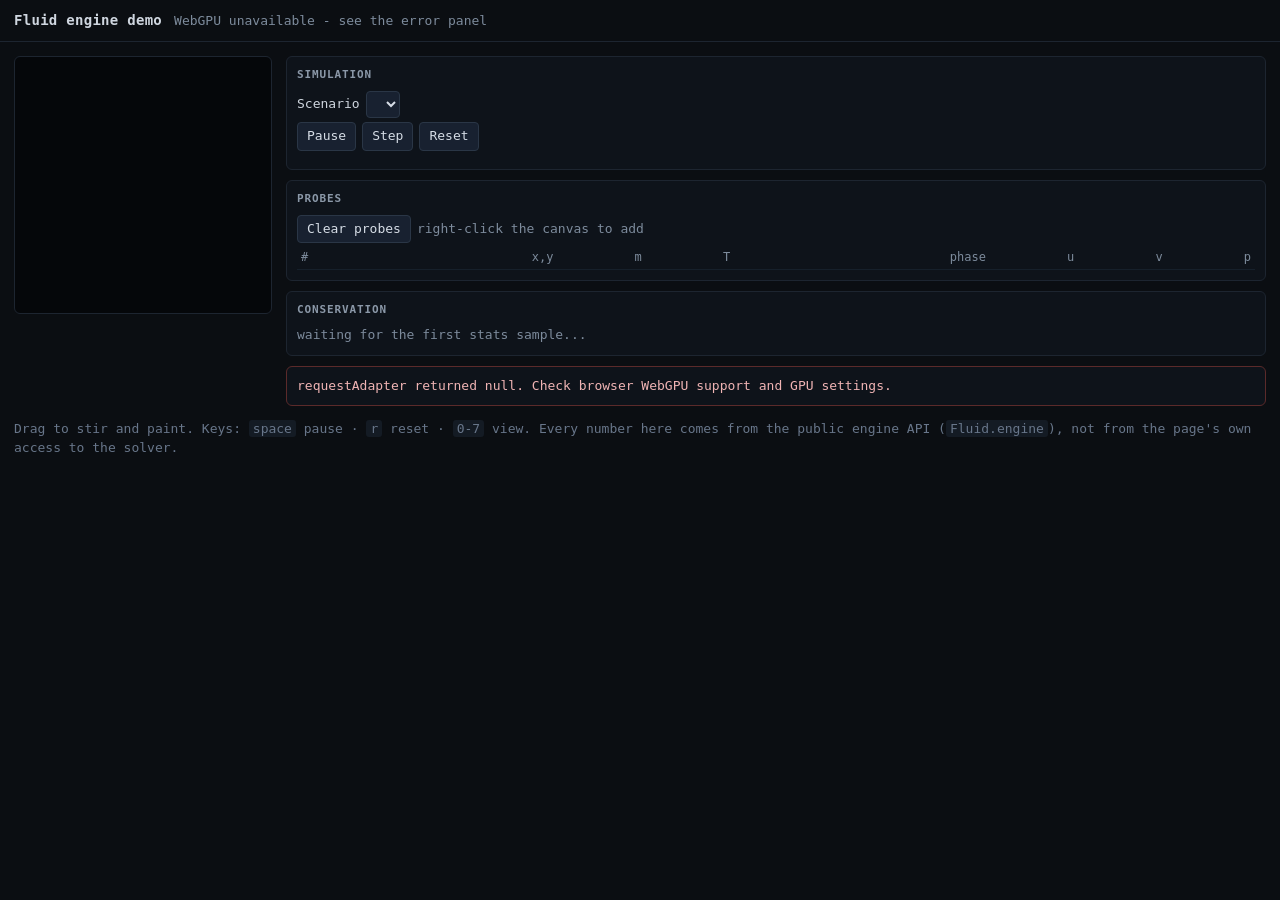
==== examples/demo.html @ 875139cf "0.7.0 engine api — one loop, live tunables, point probes" ====
<!DOCTYPE html>
<html lang="en">
<head>
	<meta charset="utf-8">
	<meta name="viewport" content="width=device-width, initial-scale=1">
	<title>Fluid · engine demo</title>
	<style>
		:root{color-scheme:dark}
		*{box-sizing:border-box}
		body{margin:0;background:#0b0e12;color:#cfd6df;font:13px/1.45 ui-monospace,SFMono-Regular,Menlo,Consolas,monospace}
		header{display:flex;align-items:baseline;gap:12px;padding:10px 14px;border-bottom:1px solid #1d2530}
		h1{margin:0;font-size:14px;font-weight:600;letter-spacing:.02em}
		#status{color:#7d8b9c}
		main{display:flex;gap:14px;padding:14px;align-items:flex-start}
		.stage{flex:0 1 auto}
		canvas{width:min(72vh,100%);height:min(72vh,100%);aspect-ratio:1;display:block;background:#05070a;
			border:1px solid #1d2530;border-radius:6px;touch-action:none;cursor:crosshair}
		.panel{flex:1 1 300px;min-width:260px;display:flex;flex-direction:column;gap:10px}
		.block{border:1px solid #1d2530;border-radius:6px;padding:10px;background:#0e131a}
		.block h2{margin:0 0 8px;font-size:11px;font-weight:600;text-transform:uppercase;letter-spacing:.08em;color:#8b98a8}
		.row{display:flex;flex-wrap:wrap;gap:6px;align-items:center;margin:4px 0}
		button{font:inherit;color:#d6dde6;background:#182130;border:1px solid #2a3646;border-radius:4px;padding:4px 9px;cursor:pointer}
		button:hover{border-color:#3b4c63}
		button.active{border-color:#4b8fd1;background:#16293c;color:#eaf3ff}
		select{font:inherit;color:#d6dde6;background:#182130;border:1px solid #2a3646;border-radius:4px;padding:4px 6px}
		label.check{display:inline-flex;gap:6px;align-items:center;color:#aab6c4;cursor:pointer}
		table{width:100%;border-collapse:collapse;font-size:12px}
		th,td{text-align:right;padding:2px 4px;border-bottom:1px solid #16202b;white-space:nowrap}
		th:first-child,td:first-child{text-align:left}
		th{color:#7d8b9c;font-weight:500}
		.muted{color:#7d8b9c}
		.ok{color:#5fbf7f}.warn{color:#d8b45a}.bad{color:#e06565}
		#error-panel{border-color:#5b2a2a;color:#f0b4b4;white-space:pre-wrap}
		footer{padding:0 14px 16px;color:#68768a}
		code{background:#141b24;padding:1px 4px;border-radius:3px}
	</style>
	<script defer src="../src/core/config.js"></script>
	<script defer src="../src/core/grid.js"></script>
	<script defer src="../src/core/stats.js"></script>
	<script defer src="../src/core/multigrid.js"></script>
	<script defer src="../src/core/solver.js"></script>
	<script defer src="../src/core/probes.js"></script>
	<script defer src="../src/core/buoy.js"></script>
	<script defer src="../src/core/pacing.js"></script>
	<script defer src="../src/gpu/device.js"></script>
	<script defer src="../src/gpu/shaders.js"></script>
	<script defer src="../src/gpu/fields.js"></script>
	<script defer src="../src/gpu/profiler.js"></script>
	<script defer src="../src/gpu/passes.js"></script>
	<script defer src="../src/gpu/solver.js"></script>
	<script defer src="../src/gpu/view.js"></script>
	<script defer src="../src/app/input.js"></script>
	<script defer src="../src/api/engine.js"></script>
	<script defer src="demo.js"></script>
</head>
<body>
	<header>
		<h1>Fluid engine demo</h1>
		<span id="status" role="status">Booting...</span>
	</header>
	<main>
		<div class="stage">
			<canvas id="c" width="256" height="256" tabindex="0" aria-label="Fluid simulation"></canvas>
		</div>
		<section class="panel">
			<div class="block">
				<h2>Simulation</h2>
				<div class="row">
					<label for="scenario">Scenario</label>
					<select id="scenario"></select>
				</div>
				<div class="row">
					<button id="pause" type="button">Pause</button>
					<button id="step" type="button">Step</button>
					<button id="reset" type="button">Reset</button>
				</div>
				<div class="row" id="views"></div>
			</div>
			<div class="block">
				<h2>Probes</h2>
				<div class="row">
					<button id="clear-probes" type="button">Clear probes</button>
					<span class="muted">right-click the canvas to add</span>
				</div>
				<table>
					<thead><tr><th>#</th><th>x,y</th><th>m</th><th>T</th><th>phase</th><th>u</th><th>v</th><th>p</th></tr></thead>
					<tbody id="probe-body"></tbody>
				</table>
			</div>
			<div class="block">
				<h2>Conservation</h2>
				<div id="meters" class="muted">waiting for the first stats sample...</div>
			</div>
			<div class="block" id="error-panel" role="alert" hidden></div>
		</section>
	</main>
	<footer>
		Drag to stir and paint. Keys: <code>space</code> pause · <code>r</code> reset · <code>0-7</code> view.
		Every number here comes from the public engine API (<code>Fluid.engine</code>), not from the page's own access to the solver.
	</footer>
</body>
</html>
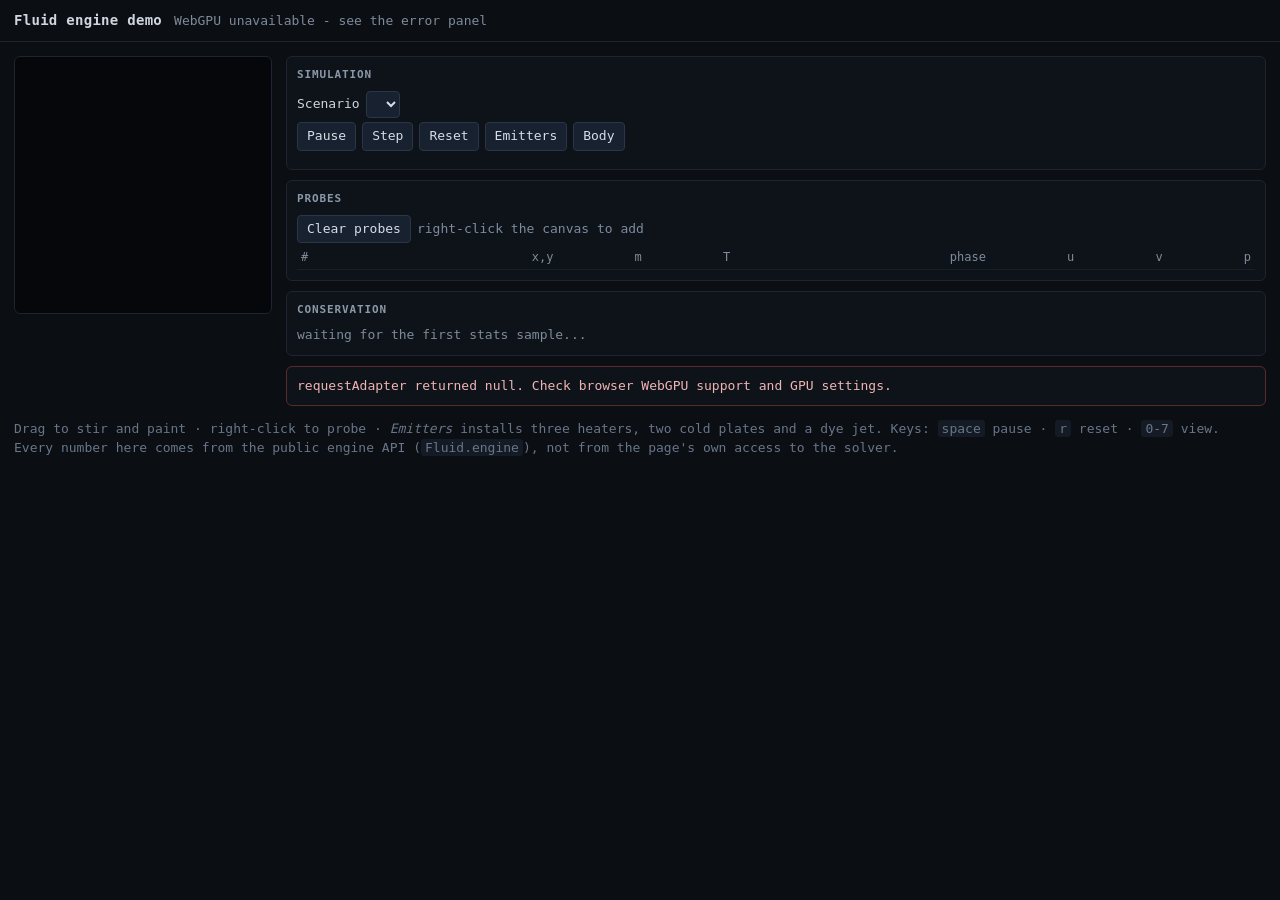
==== commit 484658e8: "fix" ====
--- a/examples/demo.html
+++ b/examples/demo.html
@@ -40,6 +40,8 @@
 	<script defer src="../src/core/multigrid.js"></script>
 	<script defer src="../src/core/solver.js"></script>
 	<script defer src="../src/core/probes.js"></script>
+	<script defer src="../src/core/emitters.js"></script>
+	<script defer src="../src/core/colliders.js"></script>
 	<script defer src="../src/core/buoy.js"></script>
 	<script defer src="../src/core/pacing.js"></script>
 	<script defer src="../src/gpu/device.js"></script>
@@ -73,6 +75,8 @@
 					<button id="pause" type="button">Pause</button>
 					<button id="step" type="button">Step</button>
 					<button id="reset" type="button">Reset</button>
+					<button id="emitters" type="button">Emitters</button>
+					<button id="body" type="button">Body</button>
 				</div>
 				<div class="row" id="views"></div>
 			</div>
@@ -95,7 +99,8 @@
 		</section>
 	</main>
 	<footer>
-		Drag to stir and paint. Keys: <code>space</code> pause · <code>r</code> reset · <code>0-7</code> view.
+		Drag to stir and paint · right-click to probe · <em>Emitters</em> installs three heaters, two cold
+		plates and a dye jet. Keys: <code>space</code> pause · <code>r</code> reset · <code>0-7</code> view.
 		Every number here comes from the public engine API (<code>Fluid.engine</code>), not from the page's own access to the solver.
 	</footer>
 </body>
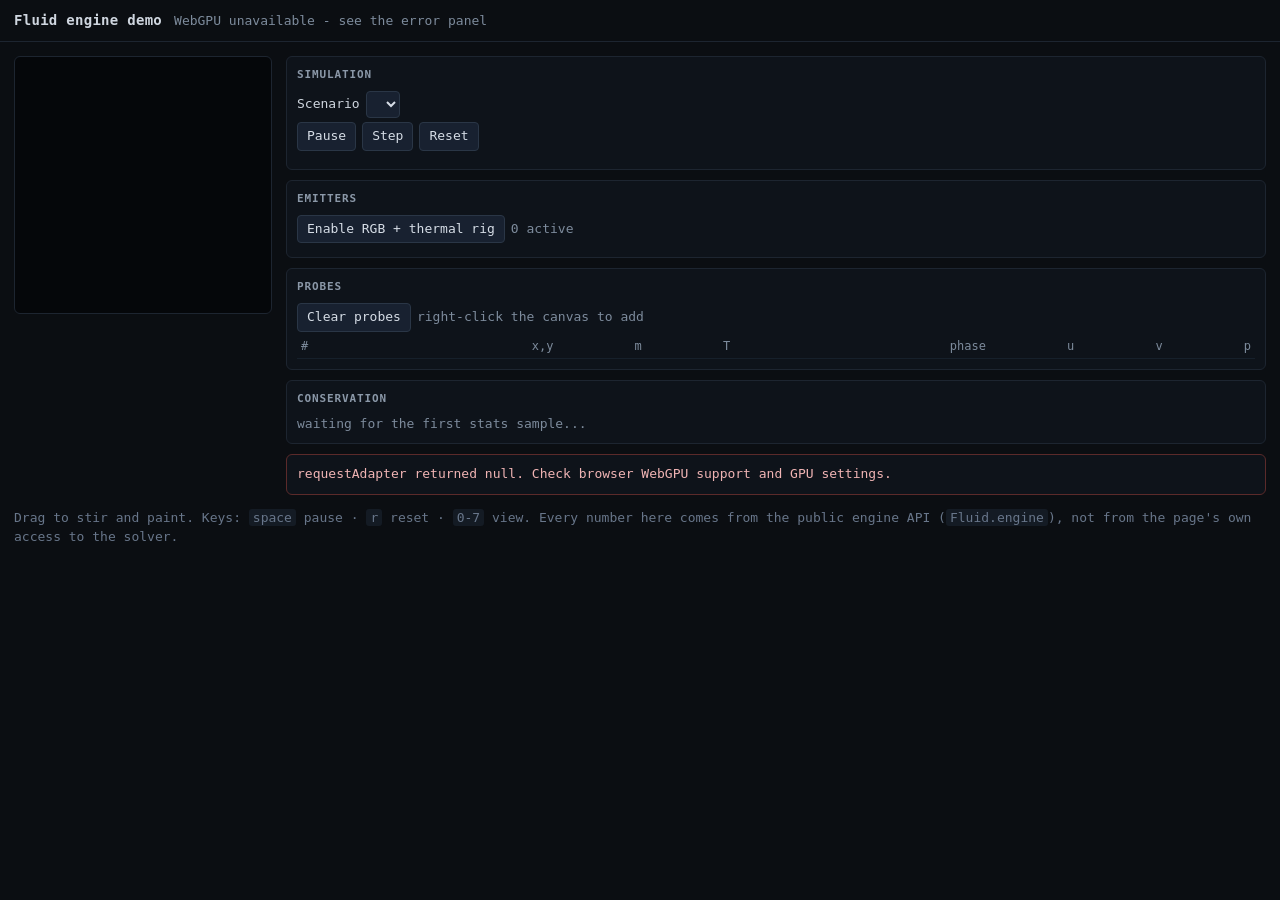
==== commit 62ba0ff4: "0.7.0 t3 — preallocated emitter slots & t8b review worklog" ====
--- a/examples/demo.html
+++ b/examples/demo.html
@@ -41,7 +41,6 @@
 	<script defer src="../src/core/solver.js"></script>
 	<script defer src="../src/core/probes.js"></script>
 	<script defer src="../src/core/emitters.js"></script>
-	<script defer src="../src/core/colliders.js"></script>
 	<script defer src="../src/core/buoy.js"></script>
 	<script defer src="../src/core/pacing.js"></script>
 	<script defer src="../src/gpu/device.js"></script>
@@ -75,10 +74,15 @@
 					<button id="pause" type="button">Pause</button>
 					<button id="step" type="button">Step</button>
 					<button id="reset" type="button">Reset</button>
-					<button id="emitters" type="button">Emitters</button>
-					<button id="body" type="button">Body</button>
 				</div>
 				<div class="row" id="views"></div>
+			</div>
+			<div class="block">
+				<h2>Emitters</h2>
+				<div class="row">
+					<button id="toggle-emitters" type="button">Enable RGB + thermal rig</button>
+					<span id="emitter-status" class="muted">0 active</span>
+				</div>
 			</div>
 			<div class="block">
 				<h2>Probes</h2>
@@ -99,8 +103,7 @@
 		</section>
 	</main>
 	<footer>
-		Drag to stir and paint · right-click to probe · <em>Emitters</em> installs three heaters, two cold
-		plates and a dye jet. Keys: <code>space</code> pause · <code>r</code> reset · <code>0-7</code> view.
+		Drag to stir and paint. Keys: <code>space</code> pause · <code>r</code> reset · <code>0-7</code> view.
 		Every number here comes from the public engine API (<code>Fluid.engine</code>), not from the page's own access to the solver.
 	</footer>
 </body>
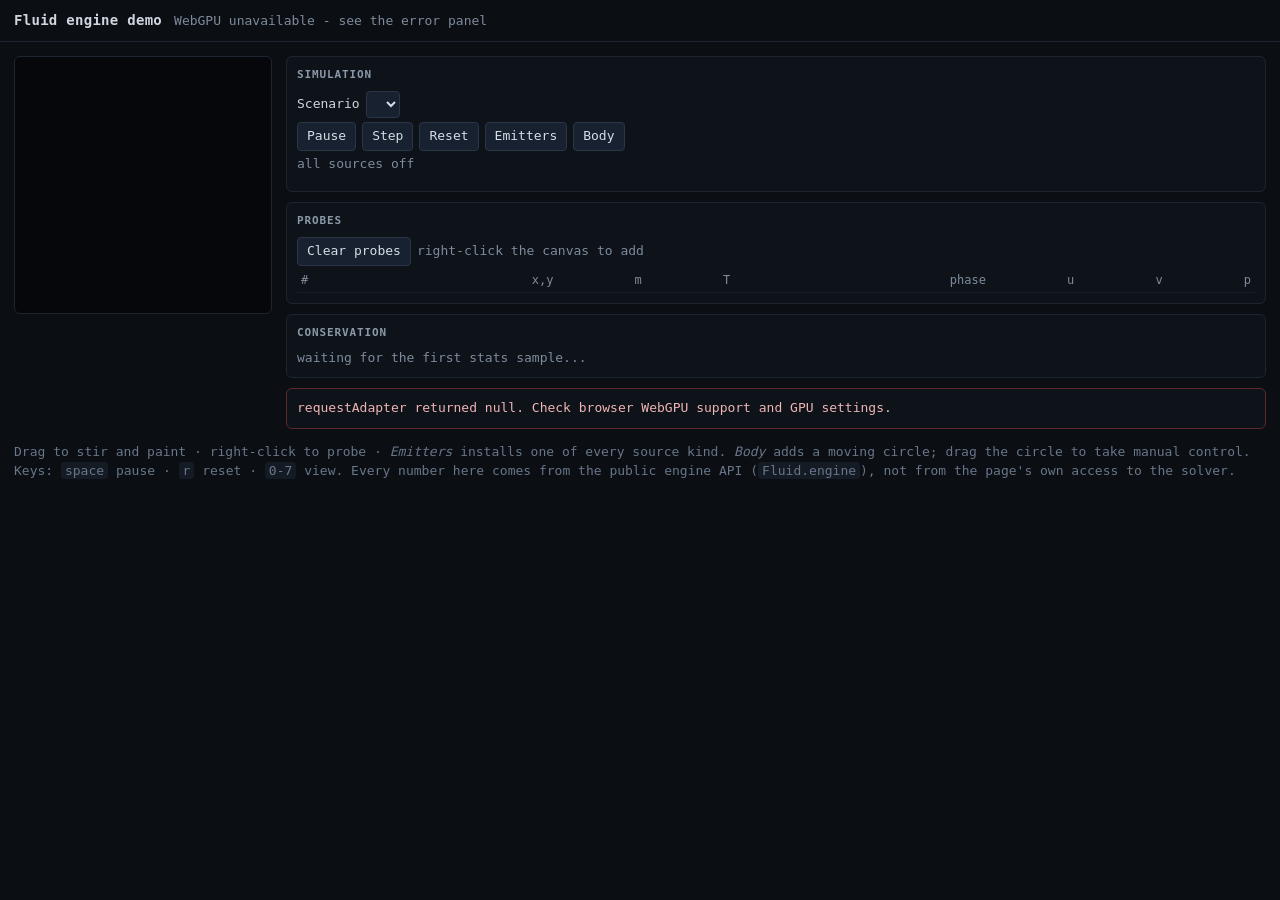
==== commit fea95e7f: "" ====
--- a/examples/demo.html
+++ b/examples/demo.html
@@ -41,6 +41,7 @@
 	<script defer src="../src/core/solver.js"></script>
 	<script defer src="../src/core/probes.js"></script>
 	<script defer src="../src/core/emitters.js"></script>
+	<script defer src="../src/core/colliders.js"></script>
 	<script defer src="../src/core/buoy.js"></script>
 	<script defer src="../src/core/pacing.js"></script>
 	<script defer src="../src/gpu/device.js"></script>
@@ -74,15 +75,11 @@
 					<button id="pause" type="button">Pause</button>
 					<button id="step" type="button">Step</button>
 					<button id="reset" type="button">Reset</button>
+					<button id="emitters" type="button">Emitters</button>
+					<button id="body" type="button">Body</button>
 				</div>
+				<div class="row"><span id="emitter-status" class="muted">all sources off</span></div>
 				<div class="row" id="views"></div>
-			</div>
-			<div class="block">
-				<h2>Emitters</h2>
-				<div class="row">
-					<button id="toggle-emitters" type="button">Enable RGB + thermal rig</button>
-					<span id="emitter-status" class="muted">0 active</span>
-				</div>
 			</div>
 			<div class="block">
 				<h2>Probes</h2>
@@ -103,7 +100,9 @@
 		</section>
 	</main>
 	<footer>
-		Drag to stir and paint. Keys: <code>space</code> pause · <code>r</code> reset · <code>0-7</code> view.
+		Drag to stir and paint · right-click to probe · <em>Emitters</em> installs one of every source kind.
+		<em>Body</em> adds a moving circle; drag the circle to take manual control. Keys: <code>space</code> pause ·
+		<code>r</code> reset · <code>0-7</code> view.
 		Every number here comes from the public engine API (<code>Fluid.engine</code>), not from the page's own access to the solver.
 	</footer>
 </body>
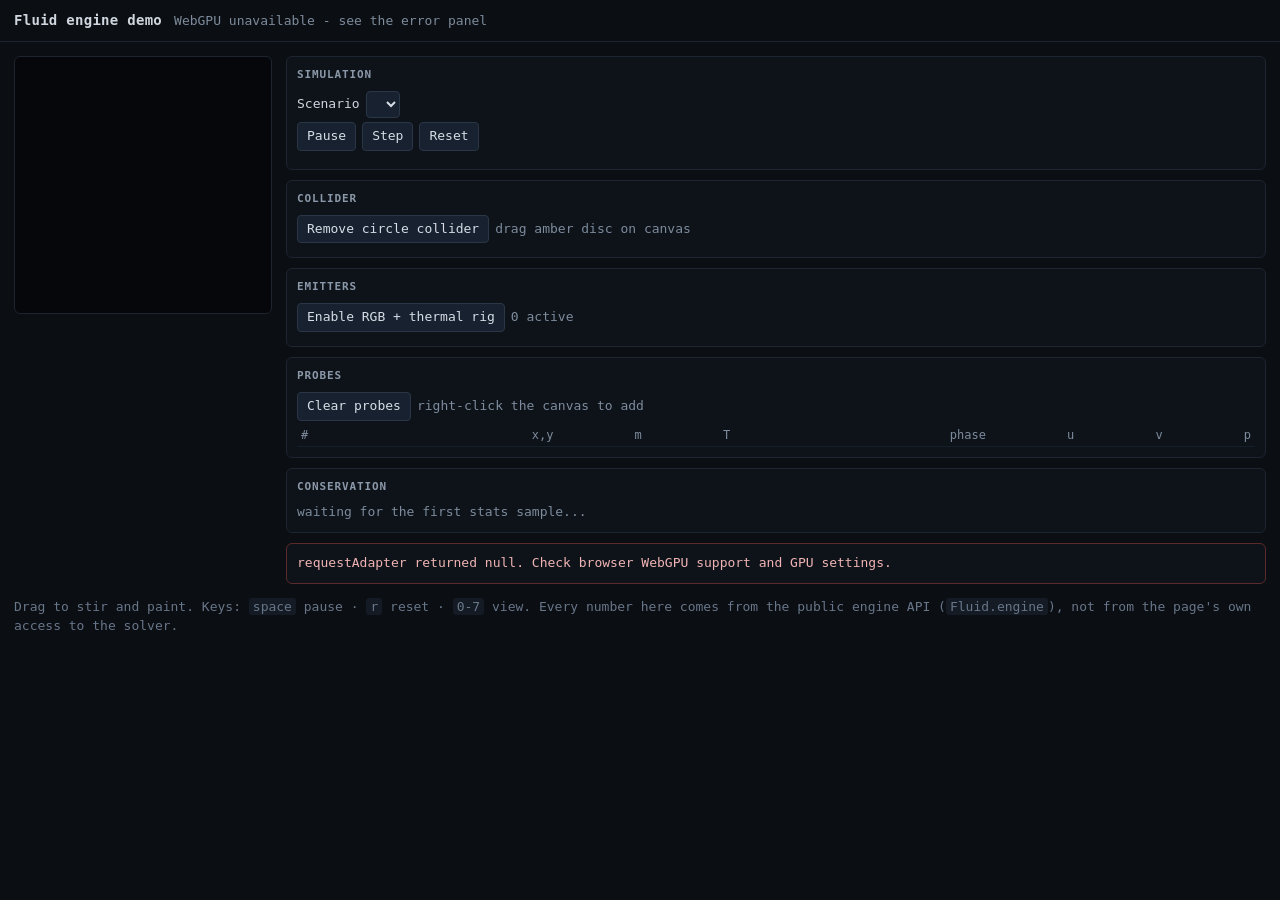
==== commit 124601ff: "0.7.0 t4 — static obstacles, moving colliders & t3 review worklog" ====
--- a/examples/demo.html
+++ b/examples/demo.html
@@ -75,11 +75,22 @@
 					<button id="pause" type="button">Pause</button>
 					<button id="step" type="button">Step</button>
 					<button id="reset" type="button">Reset</button>
-					<button id="emitters" type="button">Emitters</button>
-					<button id="body" type="button">Body</button>
 				</div>
-				<div class="row"><span id="emitter-status" class="muted">all sources off</span></div>
 				<div class="row" id="views"></div>
+			</div>
+			<div class="block">
+				<h2>Collider</h2>
+				<div class="row">
+					<button id="toggle-collider" type="button">Remove circle collider</button>
+					<span id="collider-status" class="muted">drag amber disc on canvas</span>
+				</div>
+			</div>
+			<div class="block">
+				<h2>Emitters</h2>
+				<div class="row">
+					<button id="toggle-emitters" type="button">Enable RGB + thermal rig</button>
+					<span id="emitter-status" class="muted">0 active</span>
+				</div>
 			</div>
 			<div class="block">
 				<h2>Probes</h2>
@@ -100,9 +111,7 @@
 		</section>
 	</main>
 	<footer>
-		Drag to stir and paint · right-click to probe · <em>Emitters</em> installs one of every source kind.
-		<em>Body</em> adds a moving circle; drag the circle to take manual control. Keys: <code>space</code> pause ·
-		<code>r</code> reset · <code>0-7</code> view.
+		Drag to stir and paint. Keys: <code>space</code> pause · <code>r</code> reset · <code>0-7</code> view.
 		Every number here comes from the public engine API (<code>Fluid.engine</code>), not from the page's own access to the solver.
 	</footer>
 </body>
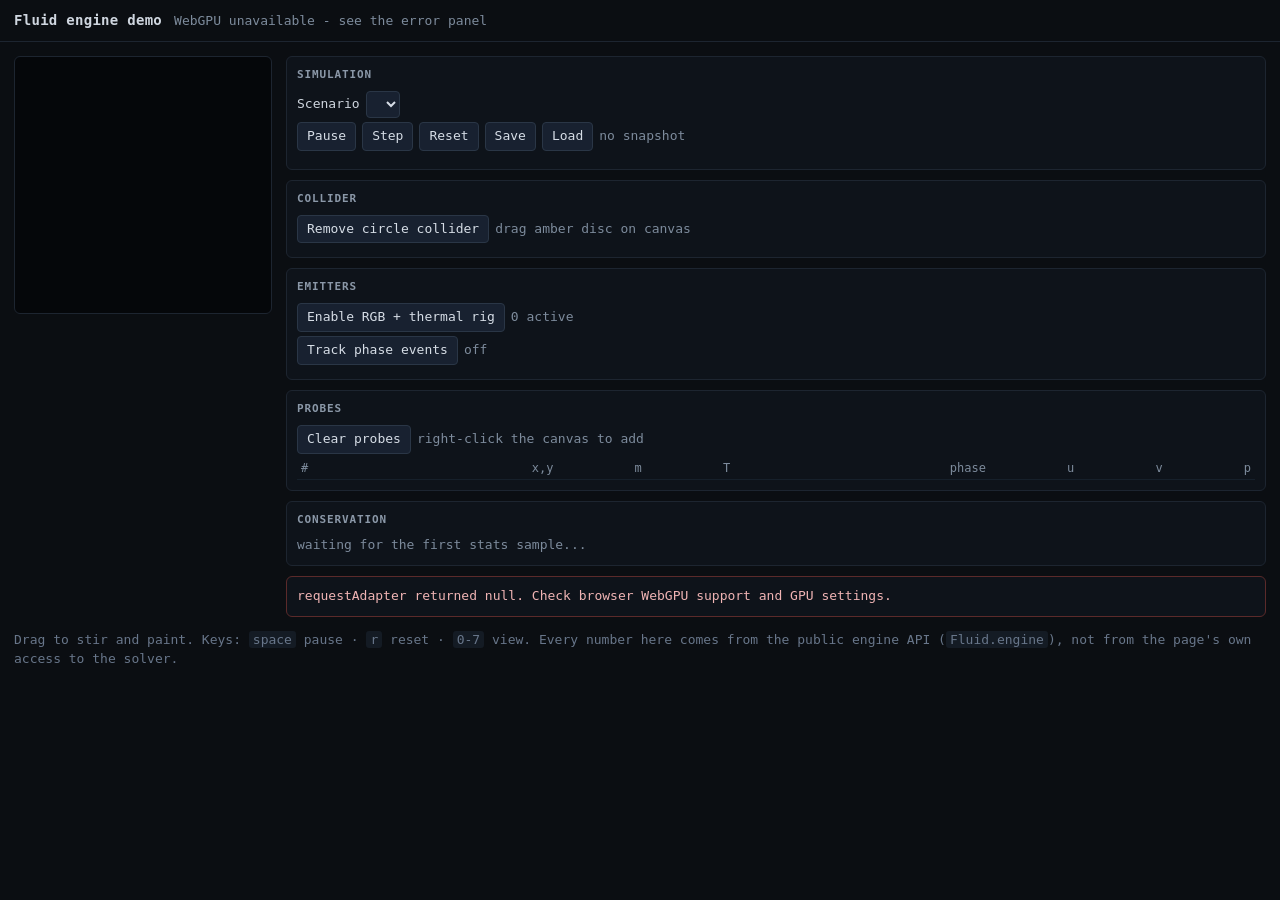
==== commit ca4df889: "t6 binary snapshot" ====
--- a/examples/demo.html
+++ b/examples/demo.html
@@ -43,6 +43,7 @@
 	<script defer src="../src/core/emitters.js"></script>
 	<script defer src="../src/core/colliders.js"></script>
 	<script defer src="../src/core/buoy.js"></script>
+	<script defer src="../src/core/save.js"></script>
 	<script defer src="../src/core/pacing.js"></script>
 	<script defer src="../src/gpu/device.js"></script>
 	<script defer src="../src/gpu/shaders.js"></script>
@@ -75,6 +76,9 @@
 					<button id="pause" type="button">Pause</button>
 					<button id="step" type="button">Step</button>
 					<button id="reset" type="button">Reset</button>
+					<button id="save-state" type="button">Save</button>
+					<button id="load-state" type="button" disabled>Load</button>
+					<span id="save-status" class="muted">no snapshot</span>
 				</div>
 				<div class="row" id="views"></div>
 			</div>
@@ -90,6 +94,10 @@
 				<div class="row">
 					<button id="toggle-emitters" type="button">Enable RGB + thermal rig</button>
 					<span id="emitter-status" class="muted">0 active</span>
+				</div>
+				<div class="row">
+					<button id="toggle-phase-events" type="button">Track phase events</button>
+					<span id="phase-event-status" class="muted">off</span>
 				</div>
 			</div>
 			<div class="block">
